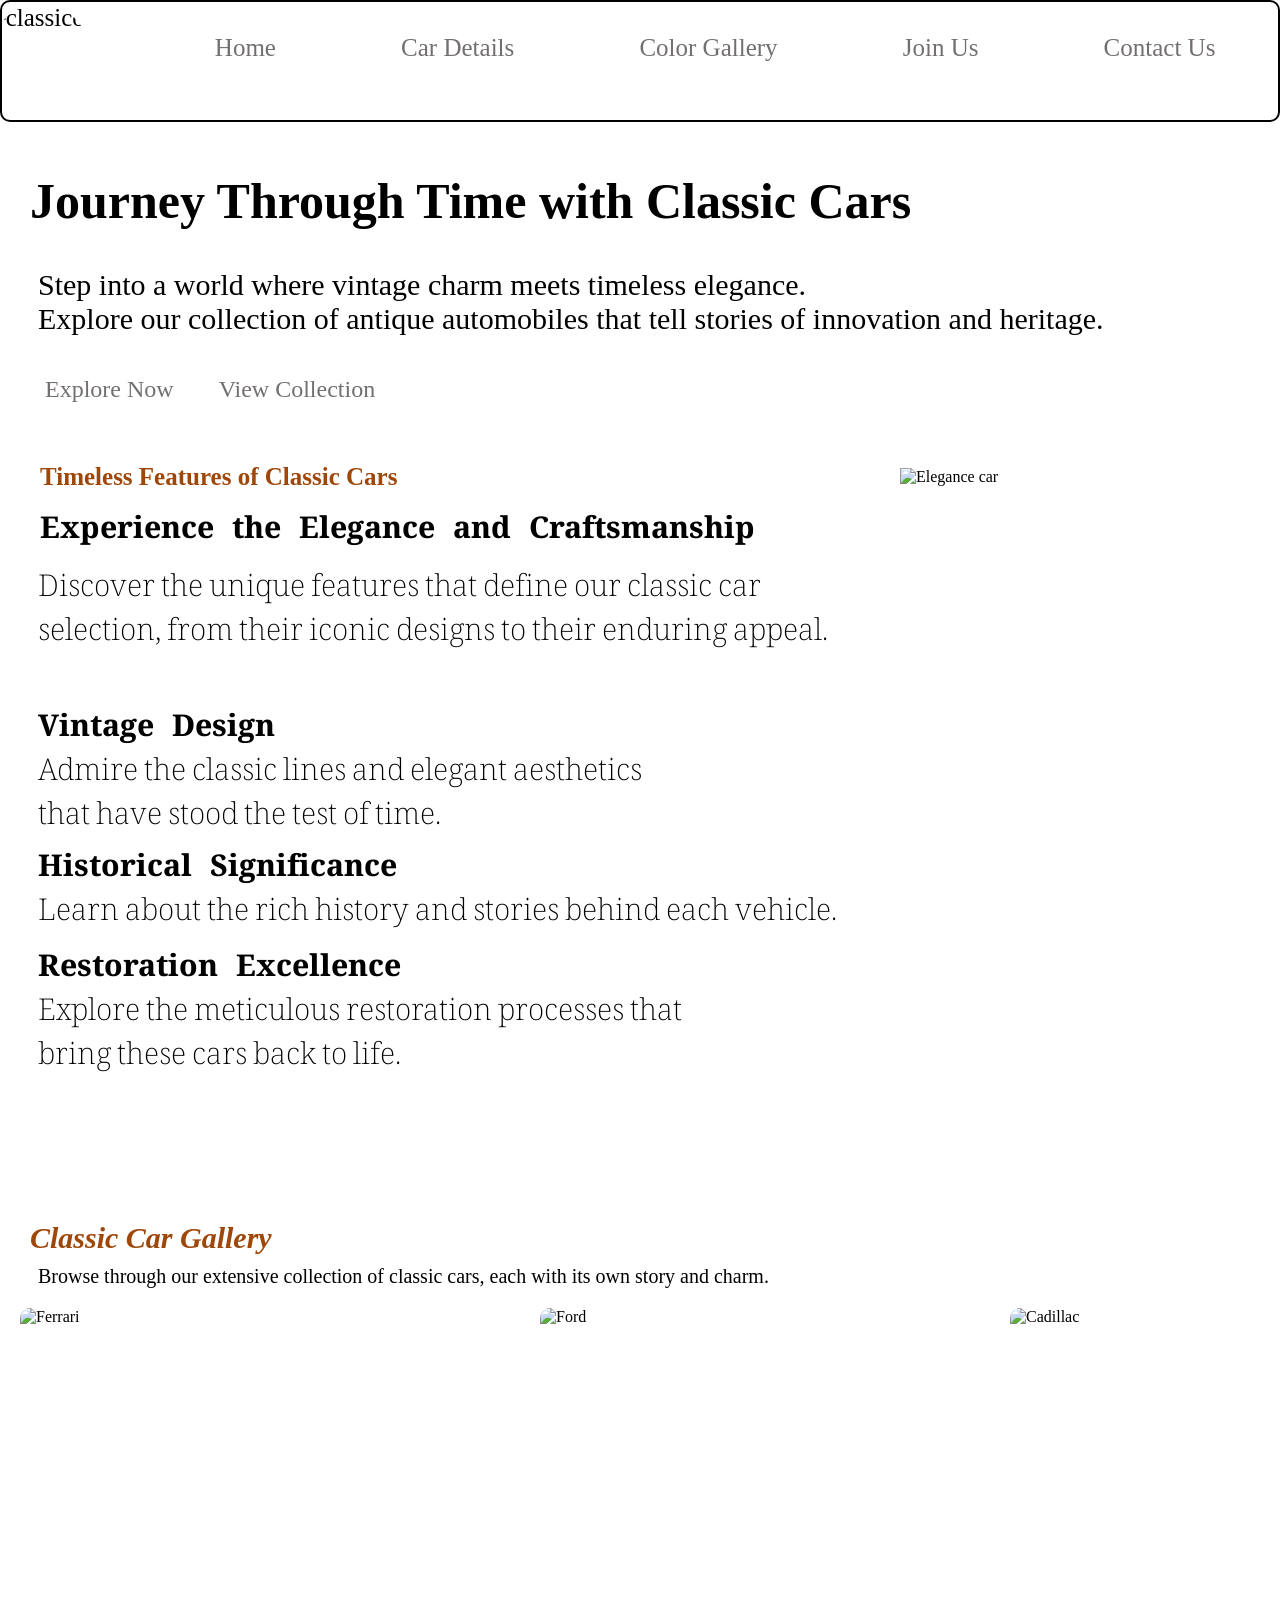
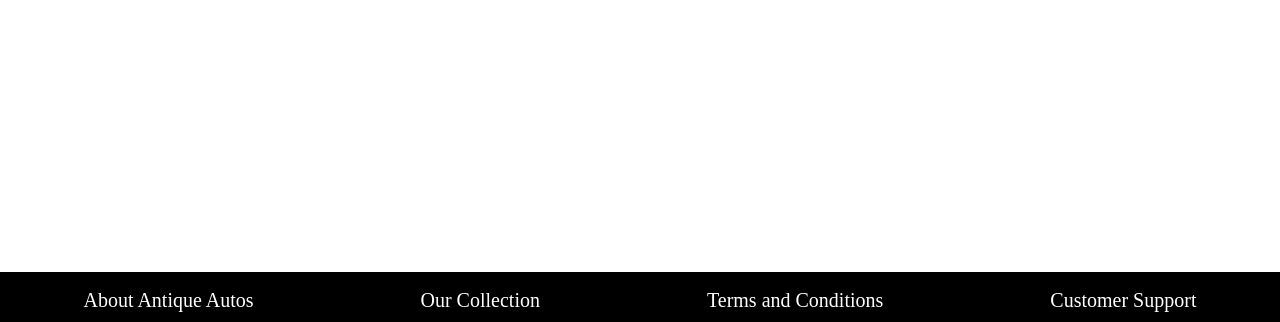
==== index.html @ e9d26049 "website for old car" ====
<!DOCTYPE html>
<html lang="en">
  <head>
    <meta charset="UTF-8" />
    <meta name="viewport" content="width=device-width, initial-scale=1.0" />
    <title>Document</title>
    <link rel="stylesheet" href="./css/index.css" />
  </head>
  <body>
    <header>
      <nav>
        <ul class="start">
          <li></li>
          <img
            src="https://images-platform.99static.com//sgpwql0q0-PqCJvJtJsSlufflZY=/0x0:1200x1211/fit-in/500x500/99designs-contests-attachments/128/128934/attachment_128934299"
            alt="classico"
          />
          <li><a href="index.html">Home</a></li>
          <li> <a href="car detail.html">Car Details</a></li>
          <li><a href="color.gallary.html">Color Gallery</a></li>
          <li><a href="#">Join Us</a></li>
          <li><a href="#">Contact Us</a></li>
        </ul>
      </nav>
    </header>
    <main class="dass">
      <section>
        <article>
          <h1>Journey Through Time with Classic Cars</h1>
          <p>
            Step into a world where vintage charm meets timeless elegance.
            <br />
            Explore our collection of antique automobiles that tell stories of
            innovation and heritage.
          </p>
          <ul>
            <li class="new"><a href="#">Explore Now</a></li>
            <li class="new"><a href="#">View Collection</a></li>
          </ul>
        </article>
        </section>
        <section class="row">
        <article>
          <h6>Timeless Features of Classic Cars</h6>
          <p class="old">Experience the Elegance and Craftsmanship</p>
          <br />
          <p class="icon">
            Discover the unique features that define our classic car
            <br>
             selection,
            from their iconic designs to their enduring appeal.
          </p>
          <p class="time">
            <strong>Vintage Design</strong>
            <br />
            Admire the classic lines and elegant aesthetics
            <br>
             that have stood the
            test of time.
          </p>
          <p class="timeline">
            <strong>Historical Significance</strong>
            <br />
            Learn about the rich history and stories behind each vehicle.
          </p>
          <p class="clock">
            <strong> Restoration Excellence</strong>
            <br />
            Explore the meticulous restoration processes that
            <br>
             bring these cars
            back to life.
          </p>
        </article>
        <div>
          <img class="static" src="https://static.vecteezy.com/system/resources/previews/031/724/624/non_2x/vintage-classic-cars-timeless-automotive-elegance-ai-generative-free-photo.jpg" alt="Elegance car">
        </div>
      </article>
      </section>
      <section class="color">
        <article>
          <h2>Classic Car Gallery</h2>
          <p class="poloto">Browse through our extensive collection of classic cars, each with its own story and charm.</p>
          <figure class="imge">
            <img class="Ferrari" src="https://www.shutterstock.com/image-illustration/poltava-ukraine-december-27-2021-260nw-2096962102.jpg" alt="Ferrari">
            <img class="Ford" src="https://images.augustman.com/wp-content/uploads/sites/2/2022/03/17085001/hero-image-mustang.jpg" alt="Ford">
            <img class="Cadillac" src="https://c4.wallpaperflare.com/wallpaper/216/133/89/cadillac-classic-car-classic-eldorado-slammed-hd-wallpaper-preview.jpg" alt="Cadillac">
          </figure>
        </article>
      </section>
    </main>
    <footer>
      <ul class="footer">
        <li>About Antique Autos</li>
        <li>Our Collection</li>
        <li>Terms and Conditions</li>
        <li>Customer Support</li>
      </ul>
    </footer>
  </body>
</html>
---- css/index.css ----
@import url("https://fonts.googleapis.com/css2?family=Noto+Serif+Hentaigana:wght@200..900&display=swap");
* {
  margin: 0;
  padding: 0;
  box-sizing: border-box;
}
.start {
  display: flex;
  flex-direction: row;
  justify-content: space-around;
  list-style: none;
  flex-wrap: wrap;
  border: 2px solid;
  padding-top: 2rem;
  padding-bottom: 1rem;
  border-radius: 10px;
  font-size: 25px;
}
img {
  width: 100px;
  height: 100px;
  border-radius: 50%;
  margin-top: -30px;
  margin-left: -200px;
}
a {
  text-decoration: none;
  color: rgb(115, 111, 111);
}
@media (max-width: 576px) {
  .start {
    display: flex;
    flex-direction: row;
    border: 1px solid;
    padding-top: 1rem;
    padding-bottom: 0.5rem;
    padding-left: 10rem;
    font-size: 15px;
    width: 500px;
  }
  img {
    width: 50px;
    height: 50px;
    border-radius: 50%;
    margin-top: -10px;
    margin-left: -180px;
  }
}
.dass{
    width: auto;
    height:900px ;
}
h1 {
  font-size: 50px;
  margin-top: 50px;
  margin-left: 30px;
}
p {
  font-family: Georgia, "Times New Roman", Times, serif;
  font-size: 30px;
  font-weight: lighter;
  margin-top: 38px;
  margin-left: 38px;
}
ul {
  display: flex;
  flex-direction: row;
  list-style: none;
  flex-wrap: wrap;
}
.new {
  margin-top: 40px;
  margin-left: 45px;
  font-size: 1.5rem;
}
.new:hover {
  background-color: rgba(15, 14, 14, 0.838);
  border-radius: 10px;
}
.row {
  display: flex;
  flex-direction: row;
  position: relative;
}
.static {
  width: 600px;
  height: 600px;
  border-radius: 0%;
  position: absolute;
  margin-left: 900px;
  margin-top: 65px;
}
h6 {
  color: rgb(158, 71, 9);
  font-size: 25px;
  position: absolute;
  margin-top: 60px;
  margin-left: 40px;
}
.old {
  font-family: "Noto Serif Hentaigana", serif;
  font-weight: bold;
  position: absolute;
  margin-top: 100px;
  margin-left: 40px;
}
.icon {
  font-family: "Noto Serif Hentaigana", serif;
  position: absolute;
  margin-top: 140px;
}
.time {
  font-family: "Noto Serif Hentaigana", serif;
  position: absolute;
  margin-top: 280px;
}
.timeline {
  font-family: "Noto Serif Hentaigana", serif;
  position: absolute;
  margin-top: 420px;
}
.clock {
  font-family: "Noto Serif Hentaigana", serif;
  position: absolute;
  margin-top: 520px;
}
.color {
  display: flex;
  flex-direction: row;
  margin-top: 800px;
}
h2 {
  color: rgb(158, 71, 9);
  font-style: italic;
  font-size: 30px;
  margin-left: 30px;
}
.poloto {
  font-size: 20px;
  margin-top: 10px;
}
.imge {
  display: flex;
  flex-direction: row;
}
.Ferrari {
  width: 500px;
  height: 500px;
  border-radius: 10px;
  margin-left: 20px;
  margin-top: 20px;
}
.Ford {
  width: 450px;
  height: 468px;
  border-radius: 10px;
  margin-left: 20px;
  margin-top: 20px;
}
.Cadillac {
  width: 500px;
  height: 468px;
  border-radius: 10px;
  margin-left: 20px;
  margin-top: 20px;
}

@media (max-width: 576px) {
  .dass{
    height: 280vh;
  }
  .new:hover {
    background-color: rgba(15, 14, 14, 0.838);
    border-radius: 10px;
  }
  .static {
    display: none;
  }
  h1 {
    font-size: 28px;
  }
  p{
    font-size: 15px;
  }
  ul{
    font-size: 10px;
  }
  .old {
    font-size: 25px;
  }
  .icon {
    font-size: 25px;
    margin-top: 160px;
  }
  .time {
    font-size: 25px;
    margin-top: 310px;
  }
  .timeline {
    font-size: 25px;
    margin-top: 410px;
  }
  .clock {
    font-size: 25px;
  }
  h2 {
    margin-top: -80px;
  }
  .imge {
    display: flex;
    flex-direction: column;
  }
  .Ford {
    width: 500px;
  }
}
.footer {
  list-style: none;
  display: flex;
  justify-content: space-around;
  align-items: end;
  margin-top: 800px;
  background-color: black;
  color: white;
  font-size: 20px;
  height: 50px;
  padding-bottom: 10px;
}
@media (max-width: 576px) {
  .footer {
    display: flex;
    flex-direction: row;
    justify-content: space-around;
    align-items: start;
    font-size: 12px;
    width: 460px;
    height: 50px;
    margin-left:20px;
    margin-top: 900px;
    padding-top: 20px;
  }
}
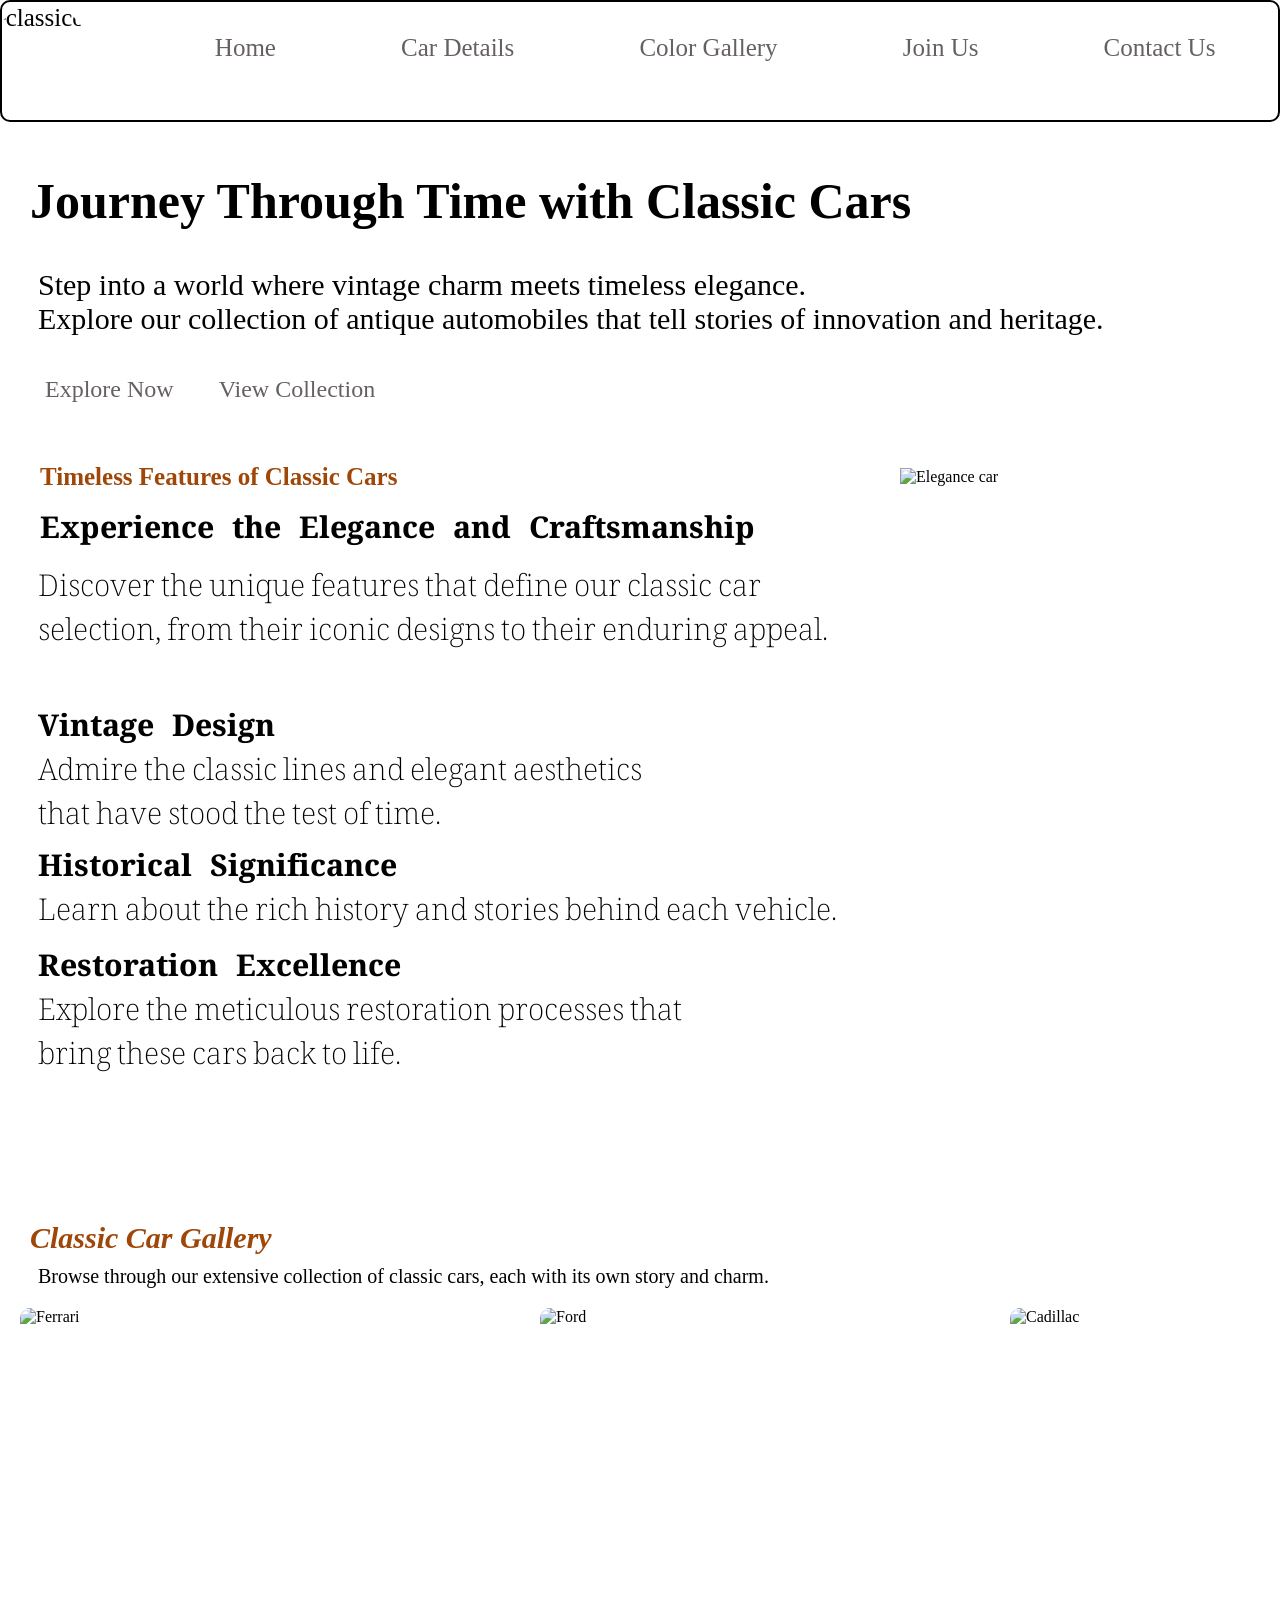
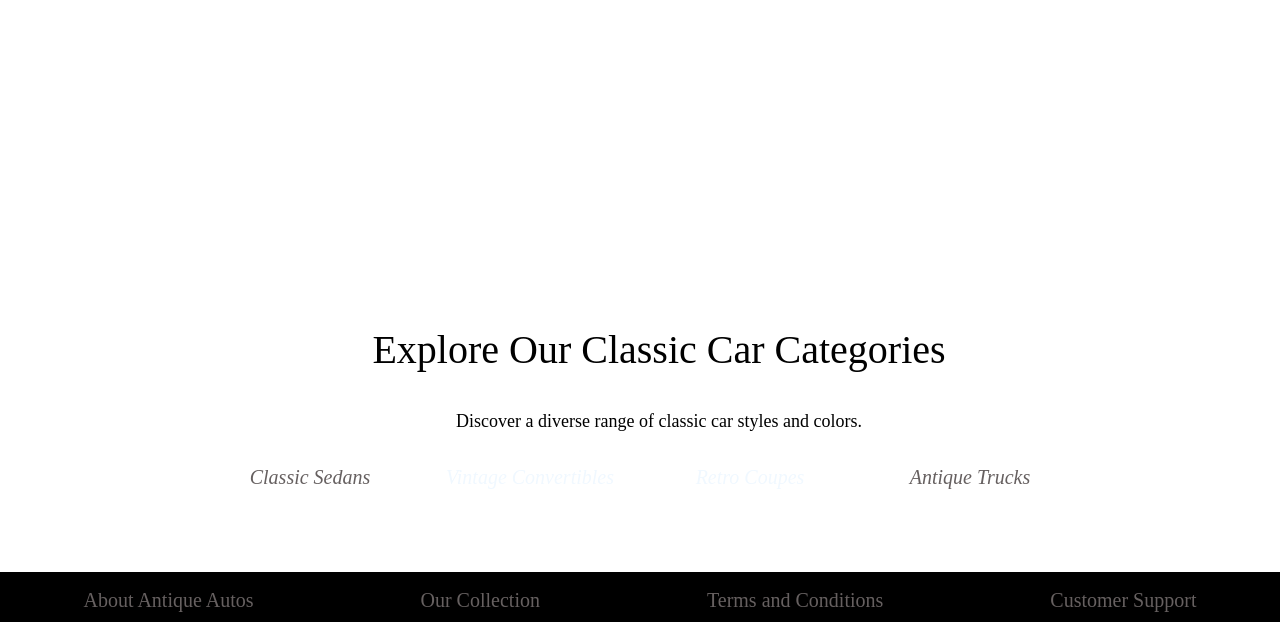
==== commit afa3afa1: "some changes from home page" ====
--- a/index.html
+++ b/index.html
@@ -88,13 +88,25 @@
           </figure>
         </article>
       </section>
+      <section>
+        <article class="wiwi">
+          <p class="doll">Explore Our Classic Car Categories</p>
+          <p class="autos">Discover a diverse range of classic car styles and colors.</p>
+          <div class="jack">
+            <a href="/"><span class="rain">Classic Sedans</span></a>
+            <a href="/"><span class="happy">Vintage Convertibles</span></a>
+            <a href="/"><span class="smile" >Retro Coupes</span></a>
+            <a href="/"><span class="joy">Antique Trucks</span></a>
+          </div>
+        </article>
+      </section>
     </main>
     <footer>
       <ul class="footer">
-        <li>About Antique Autos</li>
-        <li>Our Collection</li>
-        <li>Terms and Conditions</li>
-        <li>Customer Support</li>
+       <a href="#"><li>About Antique Autos</li></a>
+        <a href="#"><li>Our Collection</li></a>
+        <a href="#"><li>Terms and Conditions</li></a>
+        <a href="#"><li>Customer Support</li></a>
       </ul>
     </footer>
   </body>
--- a/css/index.css
+++ b/css/index.css
@@ -25,7 +25,7 @@
 }
 a {
   text-decoration: none;
-  color: rgb(115, 111, 111);
+  color: rgb(102, 96, 96);
 }
 @media (max-width: 576px) {
   .start {
@@ -46,9 +46,9 @@
     margin-left: -180px;
   }
 }
-.dass{
-    width: auto;
-    height:900px ;
+.dass {
+  width: auto;
+  height: 900px;
 }
 h1 {
   font-size: 50px;
@@ -164,9 +164,93 @@
   margin-left: 20px;
   margin-top: 20px;
 }
-
+.wiwi {
+  display: flex;
+  flex-direction: column;
+  justify-content: center;
+  align-items: center;
+  margin-top: 80px;
+}
+.doll {
+  font-size: 40px;
+}
+.autos {
+  font-size: 18px;
+}
+.jack {
+  display: flex;
+  flex-direction: row;
+  justify-content: space-evenly;
+  align-items: center;
+  border-radius: 10px;
+  margin-top: 20px;
+  margin-bottom: 20px;
+  gap: 20px;
+}
+.rain {
+  display: flex;
+  align-items: center;
+  justify-content: center;
+  font-style: italic;
+  font-size: 20px;
+  width: 200px;
+  height: 50px;
+  border-radius: 10px;
+  background-image: url(https://encrypted-tbn0.gstatic.com/images?q=tbn:ANd9GcRlz-Bk66DiD0fhV-pUf_JJgqRhU4lofzKjfw&s);
+  transition: all 1s 1s;
+}
+.rain:hover{
+   transform: rotate(25deg);
+}
+.happy {
+  display: flex;
+  align-items: center;
+  justify-content: center;
+  color: aliceblue;
+  font-style: italic;
+  font-size: 20px;
+  width: 200px;
+  height: 50px;
+  border-radius: 10px;
+  background-image: url(https://encrypted-tbn0.gstatic.com/images?q=tbn:ANd9GcQpub7tdR0TwnjNYCIIM5k8c-pE5DSAKQdyGQ&s);
+  transition: all 1s 1s;
+}
+.happy:hover{
+  transform: rotate(15deg);
+}
+.smile {
+  display: flex;
+  align-items: center;
+  justify-content: center;
+  color: aliceblue;
+  font-style: italic;
+  font-size: 20px;
+  width: 200px;
+  height: 50px;
+  border-radius: 10px;
+  background-image: url(https://encrypted-tbn0.gstatic.com/images?q=tbn:ANd9GcSitDy9ixMr1GWqU-i8Mm2BQ2kI4V9ohYT4Ow&s);
+  transition: all 1s 1s;
+}
+.smile:hover{
+  transform: rotate(-15deg);
+}
+.joy {
+  display: flex;
+  align-items: center;
+  justify-content: center;
+  font-style: italic;
+  font-size: 20px;
+  width: 200px;
+  height: 50px;
+  border-radius: 10px;
+  background-image: url(https://encrypted-tbn0.gstatic.com/images?q=tbn:ANd9GcTSo9LjUhyaI-lwUI_5wYXu_Gk7HK-P2Xkq9w&s);
+  transition: all 1s 1s;
+}
+.joy:hover{
+  transform: rotate(-25deg);
+}
 @media (max-width: 576px) {
-  .dass{
+  .dass {
     height: 280vh;
   }
   .new:hover {
@@ -179,10 +263,10 @@
   h1 {
     font-size: 28px;
   }
-  p{
+  p {
     font-size: 15px;
   }
-  ul{
+  ul {
     font-size: 10px;
   }
   .old {
@@ -213,13 +297,19 @@
   .Ford {
     width: 500px;
   }
+  .jack{
+    display: flex;
+    flex-direction: column;
+    justify-content: space-evenly;
+    align-items: center;
+  }
 }
 .footer {
   list-style: none;
   display: flex;
   justify-content: space-around;
   align-items: end;
-  margin-top: 800px;
+  margin-top: 1100px;
   background-color: black;
   color: white;
   font-size: 20px;
@@ -232,11 +322,11 @@
     flex-direction: row;
     justify-content: space-around;
     align-items: start;
-    font-size: 12px;
-    width: 460px;
+    font-size: 15px;
+    width: 540px;
     height: 50px;
-    margin-left:20px;
-    margin-top: 900px;
+    margin-left: 20px;
+    margin-top: 1400px;
     padding-top: 20px;
   }
 }
